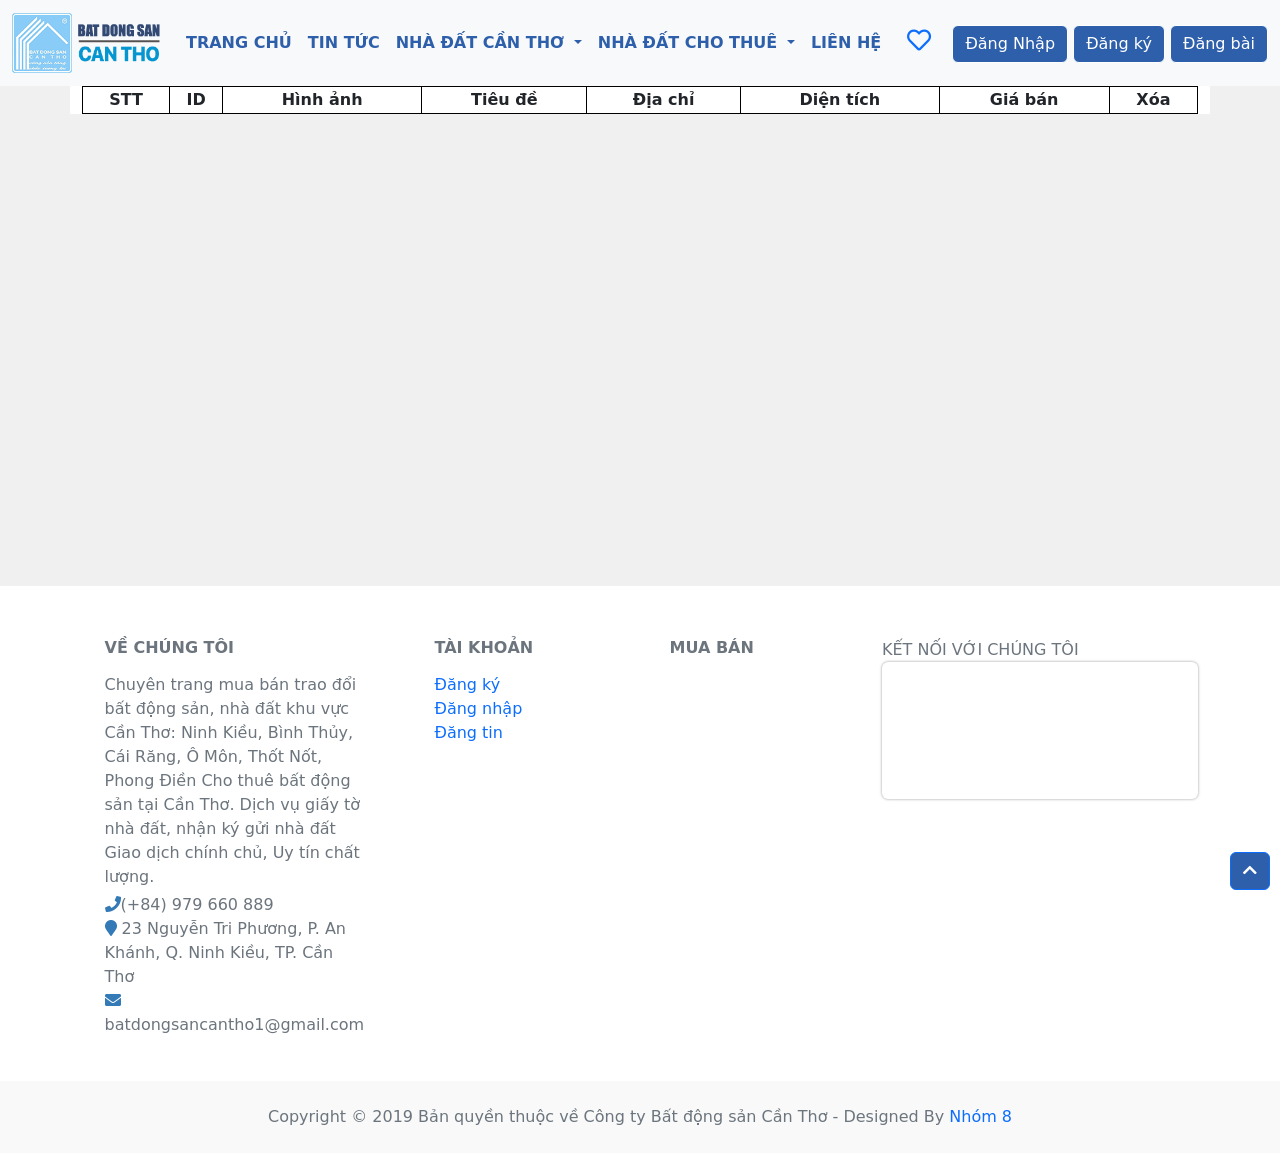
==== CanThoProperty-main/baidang.html @ 67485875 "Upload code lan 2" ====
<!DOCTYPE html>
<html lang="en">

<head>
  <meta charset="UTF-8" />
  <meta http-equiv="X-UA-Compatible" content="IE=edge" />
  <meta name="viewport" content="width=device-width, initial-scale=1.0" />
  <title>Bài đăng</title>
  <link rel="stylesheet" href="./bootstrap-5.2.3-dist/css/bootstrap.css" />
  <link rel="stylesheet" href="https://cdnjs.cloudflare.com/ajax/libs/font-awesome/5.15.4/css/all.min.css" />
  <link rel="stylesheet" href="./style/style.css">
  <style>
    #danhsachdangtin > tr,th,td{
      border: 1px solid #000;
      text-align: center;
    }
    .bd-img{
      width: 200px;
      height: 150px;
      margin: 10px;
    }
    table{
      width: 100%;
    }

    #edit-price > input{
      display: none;
    }

    #edit-price > p{
      display: inline;
    }
  </style>
</head>

<body onload="hienthiND()">
  <header>
    <nav class="navbar navbar-expand-lg navbar-light bg-light" id="navi">
      <div class="container-fluid">
        <a class="navbar-brand" href="#"><img src="./images/bdscantho.png" width="150px" alt=""></a>
        <button class="navbar-toggler d-lg-none" type="button" data-bs-toggle="collapse"
          data-bs-target="#collapsibleNavId" aria-controls="collapsibleNavId" aria-expanded="false"
          aria-label="Toggle navigation">
          <span class="navbar-toggler-icon"></span>
        </button>
        <div class="collapse navbar-collapse" id="collapsibleNavId">
          <ul class="navbar-nav me-auto mt-2 mt-lg-0">
            <li class="nav-item">
              <a class="nav-link" href="./trangchu.html" style="color: while;">TRANG CHỦ</a>
            </li>
            <li class="nav-item">
              <a class="nav-link" href="./tintuc.html">TIN TỨC</a>
            </li>
            <li class="nav-item dropdown">
              <a onclick="changeAttribute()" class="nav-link dropdown-toggle" id="ndct" data-bs-toggle="dropdown" aria-haspopup="true"
                role="button" aria-expanded="false">NHÀ ĐẤT CẦN THƠ&nbsp;</a>
              <div class="dropdown-menu" aria-labelledby="ndct">
                <a class="dropdown-item " href="./property.html?loai=Đất&hinhthuc=bán">Đất</a>
                <a class="dropdown-item" href="./property.html?loai=Nhà&hinhthuc=bán">Nhà</a>
                <a class="dropdown-item" href="./property.html?loai=Căn_Hộ&hinhthuc=bán">Căn hộ</a>
                <a class="dropdown-item" href="./property.html?loai=Văn_Phòng">Văn phòng</a>
                <a class="dropdown-item" href="./property.html?loai=Nhà_Trọ">Nhà trọ</a>
              </div>
            </li>
            <li class="nav-item dropdown">
              <a onclick="changeAttribute()" class="nav-link dropdown-toggle" href="#" id="ndchothue" data-bs-toggle="dropdown" aria-haspopup="true"
                role="button" aria-expanded="false">NHÀ ĐẤT CHO THUÊ&nbsp;</a>
              <div class="dropdown-menu" aria-labelledby="ndchothue">
                <a class="dropdown-item " href="./property.html?loai=Đất&hinhthuc=thuê">Đất</a>
                <a class="dropdown-item" href="./property.html?loai=Nhà&hinhthuc=thuê">Nhà</a>
                <a class="dropdown-item" href="./property.html?loai=Căn_Hộ&hinhthuc=thuê">Căn hộ</a>
                <a class="dropdown-item" href="./property.html?loai=Văn_Phòng&hinhthuc=thuê">Văn phòng</a>
                <a class="dropdown-item" href="./property.html?loai=Nhà_Trọ&hinhthuc=thuê">Phòng trọ</a>
              </div>
            </li>
            <li class="nav-item">
              <a class="nav-link" href="./lienhe.html">LIÊN HỆ</a>
            </li>
          </ul>
          <div id="content-btn">
            <a href="./saved.html" class="me-3" style="font-size: 1.5em;"><i class="far fa-heart"></i></a>
            <button id="signin-btn" type="button" class="btn btn-primary" data-bs-toggle="modal" data-bs-target="#exampleModal">
              Đăng Nhập
            </button>
            <button id="signup-btn" type="button" class="btn btn-primary" data-bs-toggle="modal" data-bs-target="#staticBackdrop">
              Đăng ký
            </button>
            <button onclick="goToUpNew()" id="upNews" type="button" class="btn btn-primary">
              Đăng bài
            </button>
          </div>
        </div>
      </div>
    </nav>
    </nav>
    <a href="#navi" id="return-to-top" class="btn btn-primary" style="background-color: #2e5fab;">
      <i class="fas fa-chevron-up"></i>
    </a>
  </header>
  <main>
    <div class="container bg-white">
      <table id="table1">
      </table>
    </div>
    <!-- Đăng nhập -->
    <div class="modal fade" id="exampleModal" tabindex="-1" aria-labelledby="exampleModalLabel"
                aria-hidden="true">
                <div class="modal-dialog">
                    <div class="modal-content">
                        <div class="modal-header">
                            <h5 class="modal-title" id="exampleModalLabel">ĐĂNG NHẬP</h5>
                            <button type="button" class="btn-close" data-bs-dismiss="modal" aria-label="Close"></button>
                        </div>
                        <div class="modal-body">
                            <form>
                                <div class="mb-3">
                                    <label for="exampleInputEmail1" class="form-label">Email address</label>
                                    <input type="email" class="form-control" id="exampleInputEmail1"
                                        aria-describedby="emailHelp">
                                    <div id="emailHelp" class="form-text">We'll never share your email with anyone else.
                                    </div>
                                </div>
                                <div class="mb-3">
                                    <label for="exampleInputPassword1" class="form-label">Password</label>
                                    <input type="password" class="form-control" id="exampleInputPassword1">
                                </div>
                                <div class="mb-3 form-check">
                                    <input type="checkbox" class="form-check-input" id="exampleCheck1">
                                    <label class="form-check-label" for="exampleCheck1">Lưu tài khoản</label>
                                </div>
                                <div>
                                  <input onclick="checkSignIn()" type="submit" value="Đăng nhập">
                                  <input type="reset" value="Hủy">
                                </div>
                            </form>
                        </div>
                    </div>
                </div>
    </div>
    <!-- Đăng ký -->
    <div class="modal fade" id="staticBackdrop" data-bs-backdrop="static" data-bs-keyboard="false" tabindex="-1"
                aria-labelledby="staticBackdropLabel" aria-hidden="true">
                <div class="modal-dialog">
                    <div class="modal-content">
                        <div class="modal-header">
                            <h5 class="modal-title" id="staticBackdropLabel">ĐĂNG KÝ</h5>
                            <button type="button" class="btn-close" data-bs-dismiss="modal" aria-label="Close"></button>
                        </div>
                        <div class="modal-body">
                            <form id="form1" action="#" method="post" enctype="multipart/form-data" onsubmit="return login();">
                                <div class="mb-3 form-group">
                                    <label style="color: #000 !important;" for="exampleInputEmail1" class="form-label">Email address:</label>
                                    <input type="email" class="form-control" name="email" id="email" aria-describedby="emailHelp">
                                    <!-- <div id="emailHelp" class="form-text">We'll never share your email with anyone else.</div> -->
                                    <span class="form-message"></span>
                                </div>
                                <div class="mb-3 form-group">
                                    <label style="color: #000 !important;" for="" class="form-label">Password:</label>
                                    <input type="password" class="form-control" name="psw" id="psw">
                                    <span class="form-message"></span>
                                    <!-- <div onblur="login()" id="strength"></div> -->
                                </div>
                                <div class="mb-3 form-group">
                                    <label style="color: #000 !important;" for="psw1" class="form-label">Confirm password:</label>
                                    <input type="password" class="form-control" name="psw1" id="psw1">
                                    <span class="form-message"></span>
                                </div>
                                <div class="mb-3 form-group">
                                    <label style="color: #000 !important;" for="fname" class="form-label">Full name:</label>
                                    <input type="password" name="fname" class="form-control" id="fname">
                                    <span class="form-message"></span>
                                </div>
                                <div class="mb-3 form-group">
                                    <label style="color: #000 !important;" for="sex" id="sex" class="form-label">Sex:</label>
                                    <input id="nam" class="ms-2 sex" name="sex" type="radio" value="Nam">Nam
                                    <input id="nu" class="ms-2 sex" name="sex" type="radio" value="Nữ">Nữ
                                    <input id="khac" class="ms-2 sex" name="sex" type="radio" value="Khác">Khác
                                    <br>
                                    <span class="form-message"></span>
                                    <div class="mb-3 form-group">
                                        <label style="color: #000 !important;" for="phone" class="form-label">Phone:</label>
                                        <input type="text" class="form-control" id="phone">
                                        <span class="form-message"></span>
                                    </div>
                                    <div class="mb-3 form-group">
                                        <label style="color: #000 !important;" for="address" class="form-label">Address:</label>
                                        <input type="text" class="form-control" id="address">
                                        <span class="form-message"></span>
                                    </div>
                                    <div class="modal-footer">
                                      <input style="background-color: #337ab7; color: #fff;" type="submit" value="Đăng ký">
                                      <input style="background-color: #337ab7; color: #fff;" type="reset" value="Hủy">
                                    </div>
                            </form>
                        </div>
                    </div>
                </div>
    </div>
  </main>
  <footer class="text-center text-lg-start bg-white text-muted">
    <section class="d-none d-sm-block">
      <div class="container text-center text-start">
        <div class="row align-items-start d-none">
          <div class="col-xs-12 footer-title1">
            <p class="h5">BẤT ĐỘNG SẢN TẠI CÁC PHƯỜNG</p>
          </div>
          <div class="col footer-item text-start ms-4">
            <div class="subfoot-header mb-3"><a class="text-decoration-none h6" style="color: #337ab7;" href="">Ninh
                Kiều</a></div>
            <div><a class="text-decoration-none text-black" href="">Tân An</a></div>
            <div><a class="text-decoration-none text-black" href="">An Hòa</a></div>
            <div><a class="text-decoration-none text-black" href="">Cái Khế</a></div>
            <div><a class="text-decoration-none text-black" href="">Thới Bình</a></div>
            <div><a class="text-decoration-none text-black" href="">An Cư</a></div>
            <div><a class="text-decoration-none text-black" href="">An Khánh</a></div>
            <div><a class="text-decoration-none text-black" href="">Hưng Lợi</a></div>
            <div><a class="text-decoration-none text-black" href="">An Hội</a></div>
          </div>
          <div class="col footer-item text-start ms-4">
            <div class="subfoot-header mb-3"><a class="text-decoration-none h6" style="color: #337ab7;" href="">Bình
                Thủy</a></div>
            <div><a class="text-decoration-none text-black" href="">An Thới</a></div>
            <div><a class="text-decoration-none text-black" href="">Bình Thủy</a></div>
            <div><a class="text-decoration-none text-black" href="">Bùi Hữu Nghĩa</a></div>
            <div><a class="text-decoration-none text-black" href="">Long Hòa</a></div>
            <div><a class="text-decoration-none text-black" href="">Long Tuyền</a></div>
            <div><a class="text-decoration-none text-black" href="">Thới An Đông</a></div>
            <div><a class="text-decoration-none text-black" href="">Trà An</a></div>
            <div><a class="text-decoration-none text-black" href="">Trà Nóc</a></div>
          </div>
          <div class="col footer-item text-start ms-4">
            <div class="subfoot-header mb-3"><a class="text-decoration-none h6" style="color: #337ab7;" href="">Cái
                răng</a></div>
            <div><a class="text-decoration-none text-black" href="">Ba Láng</a></div>
            <div><a class="text-decoration-none text-black" href="">Hưng Phú</a></div>
            <div><a class="text-decoration-none text-black" href="">Hưng Thạnh</a></div>
            <div><a class="text-decoration-none text-black" href="">Lê Bình</a></div>
            <div><a class="text-decoration-none text-black" href="">Phú Thứ</a></div>
            <div><a class="text-decoration-none text-black" href="">Tân Phú</a></div>
            <div><a class="text-decoration-none text-black" href="">Thường Thạnh</a></div>
            <div><a class="text-decoration-none text-black" href="">Đông Thuận</a></div>
          </div>
          <div class="col footer-item text-start ms-4">
            <div class="subfoot-header mb-3"><a class="text-decoration-none h6" style="color: #337ab7;" href="">Huyện
                Phong Điền</a></div>
            <div><a class="text-decoration-none text-black" href="">Mỹ Khánh</a></div>
            <div><a class="text-decoration-none text-black" href="">Giai Xuân</a></div>
            <div><a class="text-decoration-none text-black" href="">Nhơn Nghĩa</a></div>
            <div><a class="text-decoration-none text-black" href="">Nhơn Ái</a></div>
          </div>
          <div class="col footer-item text-start ms-4">
            <div class="subfoot-header mb-3"><a class="text-decoration-none h6" style="color: #337ab7;" href="">Ô
                Môn</a></div>
            <div><a class="text-decoration-none text-black" href="">Châu Văn Liêm</a></div>
            <div><a class="text-decoration-none text-black" href="">Trường Lạc</a></div>
            <div><a class="text-decoration-none text-black" href="">Thới An</a></div>
            <div><a class="text-decoration-none text-black" href="">Phước Thới</a></div>
            <div><a class="text-decoration-none text-black" href="">Thới Long</a></div>
          </div>
          <div class="col footer-item text-start ms-4">
            <div class="subfoot-header mb-2"><a class="text-decoration-none h6" style="color: #337ab7;" href="">Thốt
                Nốt</a></div>
            <div><a class="text-decoration-none text-black" href="">Thốt Nốt</a></div>
            <div><a class="text-decoration-none text-black" href="">Thuận Hưng</a></div>
            <div><a class="text-decoration-none text-black" href="">Thuận An</a></div>
            <div><a class="text-decoration-none text-black" href="">Trung Kiên</a></div>
            <div><a class="text-decoration-none text-black" href="">Tân Hưng</a></div>
            <div><a class="text-decoration-none text-black" href="">Tân Lộc</a></div>
          </div>
        </div>
      </div>
    </section>
    <section class="p-1">
      <div class="container text-center text-md-start mt-5">
        <!-- Grid row -->
        <div class="row mt-3">
          <!-- Grid column -->
          <div class="col-md-3 col-lg-4 col-xl-3 mx-auto mb-4">
            <!-- Content -->
            <h6 class="text-uppercase fw-bold mb-3">
              VỀ CHÚNG TÔI
            </h6>
            <p class="mb-1">
              Chuyên trang mua bán trao đổi bất động sản, nhà đất khu vực Cần Thơ: Ninh Kiều,
              Bình Thủy, Cái Răng, Ô Môn, Thốt Nốt, Phong Điền Cho thuê bất động sản tại Cần
              Thơ. Dịch vụ giấy tờ nhà đất, nhận ký gửi nhà đất Giao dịch chính chủ, Uy tín
              chất lượng.
            </p><div>
              <i style="color: #337ab7;" class="fa fa-phone" aria-hidden="true"></i>(+84) 979 660 889
              <br>
              <i style="color: #337ab7;" class="fa fa-map-marker" aria-hidden="true"></i> 23 Nguyễn Tri Phương, P.
              An Khánh, Q. Ninh Kiều, TP. Cần Thơ
              <br>
              <a>
                <i style="color: #337ab7;" class="fa fa-envelope" aria-hidden="true"></i>
                batdongsancantho1@gmail.com
              </a>
            </div>
            <p></p>
          </div>
          <!-- Grid column -->

          <!-- Grid column -->
          <div class="col-md-2 col-lg-2 col-xl-2 mx-auto mb-4">
            <!-- Links -->
            <h6 class="text-uppercase fw-bold mb-3">
              TÀI KHOẢN
            </h6> 
            <p class="mb-0">
              <a class="text-decoration-none" href="">Đăng ký</a>
            </p>
            <p class="mb-0">
              <a class="text-decoration-none" href="">Đăng nhập</a>
            </p>
            <p class="mb-0">
              <a class="text-decoration-none" href="">Đăng tin</a>
            </p>
          </div>
          <!-- Grid column -->

          <!-- Grid column -->
          <div class="col-md-3 col-lg-2 col-xl-2 mx-auto mb-4">
            <!-- Links -->
            <h6 class="text-uppercase fw-bold mb-3">
              MUA BÁN
            </h6>
            <div class="d-none">
              <p class="mb-0">
                <a class="text-decoration-none" href="">Căn hộ</a>
              </p>
              <p class="mb-0">
                <a class="text-decoration-none" href="">Nhà</a>
              </p>
              <p class="mb-0">
                <a class="text-decoration-none" href="">Đất</a>
              </p>
              <p class="mb-0">
                <a class="text-decoration-none" href="">Văn phòng-Kho</a>
              </p>
              <p class="mb-0">
                <a class="text-decoration-none" href="">Nhà trọ</a>
              </p>
              <p class="mb-0">
                <a class="text-decoration-none" href="">Khác</a>
              </p>
            </div>

          </div>
          <!-- Grid column -->

          <!-- Grid column -->
          <div class="footer-item footer-item--contact" style="width: 340px;">
            <div class="footer-item__title">KẾT NỐI VỚI CHÚNG TÔI</div>
            <div style="border-radius: 6px;overflow: hidden;box-shadow: 0 0 3px rgba(0,0,0,0.4);" class="fb-page fb_iframe_widget" data-href="https://www.facebook.com/batdongsancantho.vn" data-tabs="timeline" data-width="" data-height="130px" data-small-header="false" data-adapt-container-width="true" data-hide-cover="false" data-show-facepile="true" fb-xfbml-state="rendered" fb-iframe-plugin-query="adapt_container_width=true&amp;app_id=1387077088007573&amp;container_width=340&amp;height=130&amp;hide_cover=false&amp;href=https%3A%2F%2Fwww.facebook.com%2Fbatdongsancantho.vn&amp;locale=vi_VN&amp;sdk=joey&amp;show_facepile=true&amp;small_header=false&amp;tabs=timeline&amp;width=">
              <iframe name="f169ec79116eae" width="1000px" height="130px" data-testid="fb:page Facebook Social Plugin" title="fb:page Facebook Social Plugin" frameborder="0" allowtransparency="true" allowfullscreen="true" scrolling="no" allow="encrypted-media" src="https://www.facebook.com/v2.10/plugins/page.php?adapt_container_width=true&amp;app_id=1387077088007573&amp;channel=https%3A%2F%2Fstaticxx.facebook.com%2Fx%2Fconnect%2Fxd_arbiter%2F%3Fversion%3D46%23cb%3Df2ba3986a1f59a8%26domain%3Dbatdongsancantho.vn%26is_canvas%3Dfalse%26origin%3Dhttps%253A%252F%252Fbatdongsancantho.vn%252Ff35b6258b984588%26relation%3Dparent.parent&amp;container_width=340&amp;height=130&amp;hide_cover=false&amp;href=https%3A%2F%2Fwww.facebook.com%2Fbatdongsancantho.vn&amp;locale=vi_VN&amp;sdk=joey&amp;show_facepile=true&amp;small_header=false&amp;tabs=timeline&amp;width=" style="border: none; visibility: visible; width: 340px; height: 130px;" class=""></iframe>
            </div> 
          </div>
          <!-- Grid column -->
        </div>
        <!-- Grid row -->
      </div>
    </section>
    <!-- Section: Links  -->

    <!-- Copyright -->
    <div class="text-center p-4" style="background-color: rgba(0, 0, 0, 0.025);">
      Copyright © 2019 Bản quyền thuộc về Công ty Bất động sản Cần Thơ - Designed By
      <a href="" class="text-decoration-none">Nhóm 8</a>
    </div>
    <!-- Copyright -->
  </footer>
    
  <!-- Footer -->
  <script src="./jQuery/jquery-3.6.1.min.js"></script>
  <script src="./bootstrap-5.2.3-dist/js/bootstrap.bundle.js"></script>
  <script src="./script/script_baidang.js"></script>
  <script src="./script/script-login-register.js"></script>
  <script>
    Validator({
      form: '#form1',
      errorSelector: '.form-message',
      rules: [
        Validator.isRequired('#email','Email không được để trống'),
        Validator.isEmail('#email'),
        Validator.isRequired('#fname','Vui lòng nhập họ tên'),
        Validator.isRequired('#psw','Vui lòng nhập mật khẩu'),
        Validator.minLength('#psw',8),
        Validator.isRequired('#psw1','Vui lòng nhập lại mật khẩu'),
        Validator.checkPW('#psw1', function () {
          return document.querySelector('#form1 #psw').value;
        }, 'Mật khẩu nhập lại không trùng khớp!'),
        Validator.isRequired('#phone','Số điện thoại không được để trống'),
        Validator.isRequired('#address','Địa chỉ không được để trống'),
      ],
      onSubmit: function (data) {
        console.log(data);
      }
    });
  </script>
</body>
</html>
---- CanThoProperty-main/style/style.css ----
body {
    background-color: #f0f0f0;
}

#navi ul li a {
    color: #2e5fab;
    border-radius: 10px;
    font-weight: bold;
}

#navi ul li a:hover {
    color: white !important;
    background-color: #2e5fab;
    transform: translateY(-0.1em);
    ;
}

#navi .btn-primary {
    color: white;
    background-color: #2e5fab;
    border: 1px solid white;
}

#navi .btn-outline-primary {
    color: #2e5fab;
    background-color: #fff;
    border: 1px solid #2e5fab;
}

#navi .btn-outline-primary:hover,
#navi .btn-primary:hover {
    box-shadow: 1px 1px 5px 3px rgb(172, 198, 255);
    transform: translateY(-0.1em);
}

#navi .dropdown:hover .dropdown-menu {
    display: block;
}

#sdf {
    color: #2e5fab;
}

main {
    min-height: 500px;
}

#return-to-top {
    position: fixed;
    right: 10px;
    bottom: 10px;
    z-index: 100;
}

.fix-slide {
    object-fit: fill;
    height: 650px;
}

.tinvip {
    color: #2e5fab;
    font-size: 20px;
    border-left: 3px solid #2e5fab;
    padding: 0.5rem 1.5rem;
    text-transform: uppercase;
}

.card-title {
    color: #2e5fab;
    font-weight: bold;
}

.fix-image-card {
    height: 280px;
    /* object-fit: cover; */
}

.khung-hv:hover {
    box-shadow: 4px 5px 5px 5px #888888;
}

.pointer {
    cursor: pointer;
}

.line-clamp {
    display: -webkit-box;
    -webkit-line-clamp: 1;
    -webkit-box-orient: vertical;
    overflow: hidden;
}

.card-title.line-clamp {
    -webkit-line-clamp: 2;
}

.card-title {
    text-transform: uppercase;
}

.product-list li {
    display: inline-block;
}

.fa-expand-alt,
.fa-dollar-sign {
    color: #2e5fab;
    font-size: 20px;
}

.fas.fa-fire {
    position: absolute;
    left: 5px;
    top: 5px;
    color: white;
    font-size: 20px;
    background-color: red;
    padding: 5px 10px;
    border-radius: 50%;
}
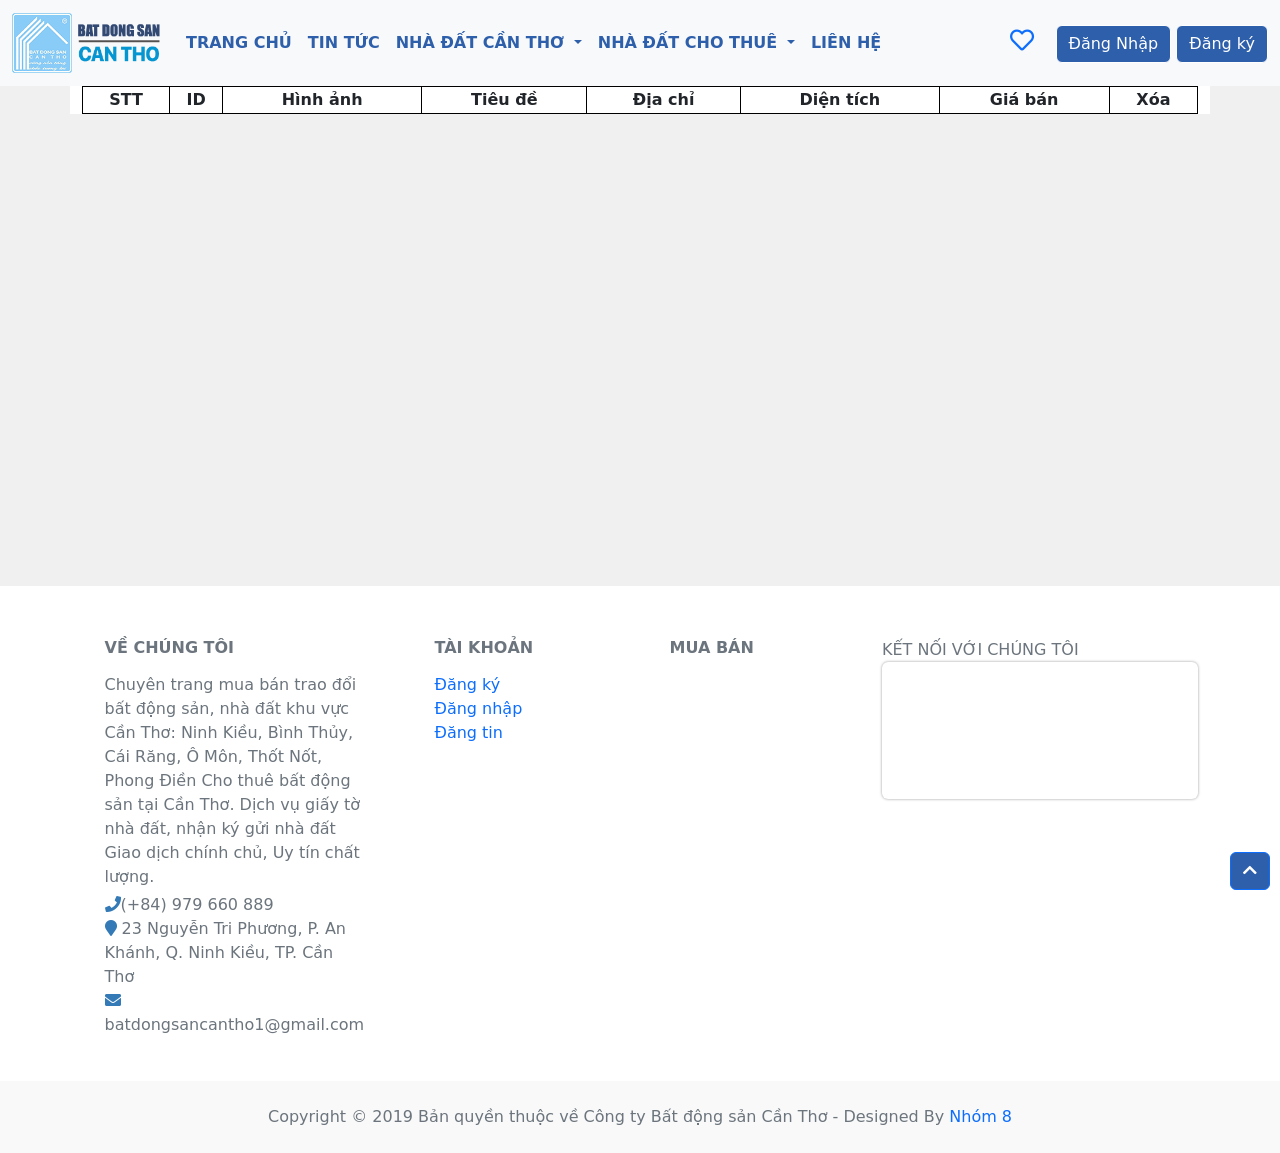
==== commit 01e89ca4: "Upload code lan 3" ====
--- a/CanThoProperty-main/baidang.html
+++ b/CanThoProperty-main/baidang.html
@@ -85,9 +85,9 @@
             <button id="signup-btn" type="button" class="btn btn-primary" data-bs-toggle="modal" data-bs-target="#staticBackdrop">
               Đăng ký
             </button>
-            <button onclick="goToUpNew()" id="upNews" type="button" class="btn btn-primary">
+            <!-- <button onclick="goToUpNew()" id="upNews" type="button" class="btn btn-primary">
               Đăng bài
-            </button>
+            </button> -->
           </div>
         </div>
       </div>
@@ -167,7 +167,7 @@
                                 </div>
                                 <div class="mb-3 form-group">
                                     <label style="color: #000 !important;" for="fname" class="form-label">Full name:</label>
-                                    <input type="password" name="fname" class="form-control" id="fname">
+                                    <input type="text" name="fname" class="form-control" id="fname">
                                     <span class="form-message"></span>
                                 </div>
                                 <div class="mb-3 form-group">
